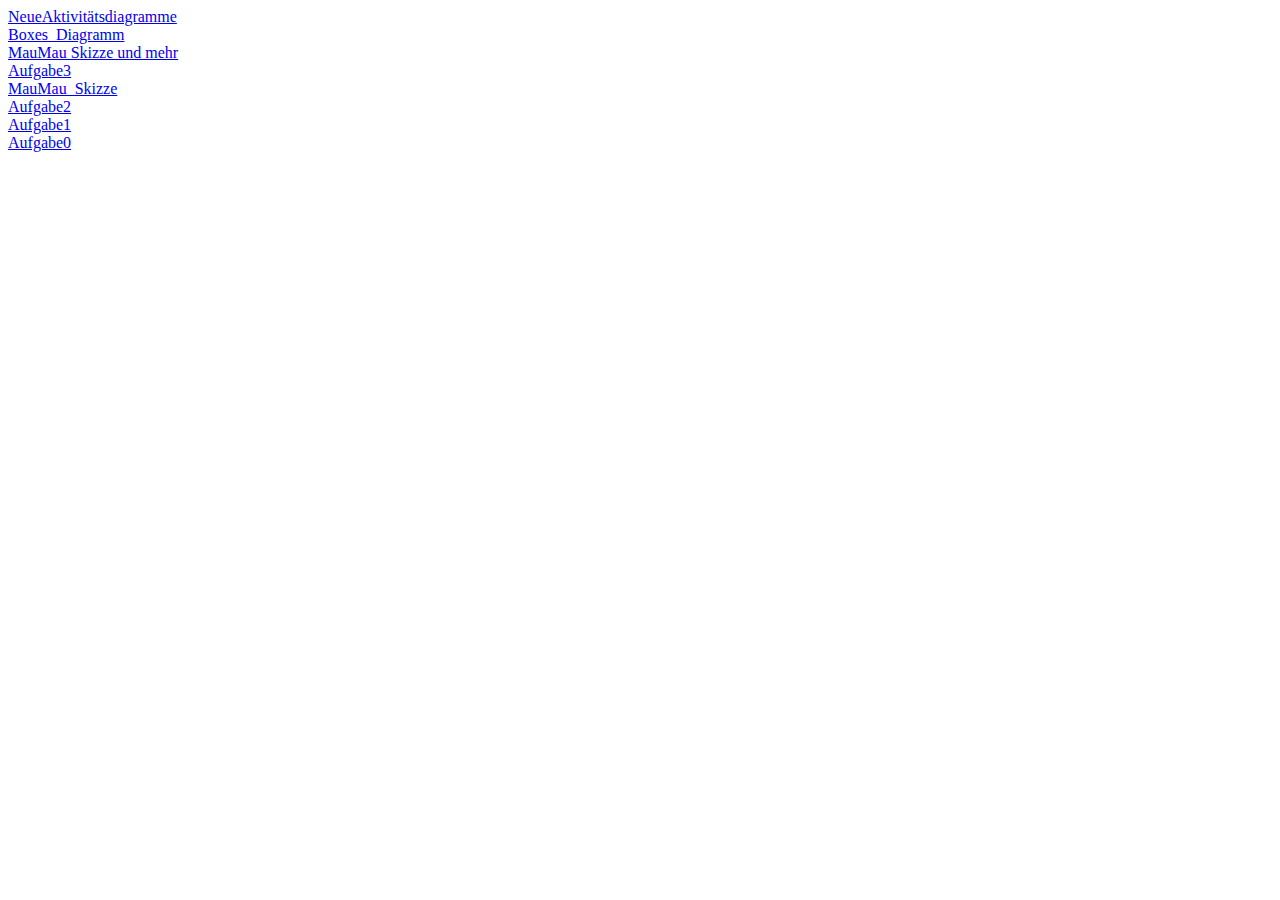
==== index.html @ db7cdd45 "Fertig aufgabe3" ====
<!DOCTYPE html>
<html lang="de">
<head>
    <meta charset="UTF-8">
    <meta name="viewport" content="width=device-width, initial-scale=1.0">
    <meta http-equiv="X-UA-Compatible" content="ie=edge">
    <link rel="stylesheet" type="text/css" href="CSS/main.css">
    <title>Meine perönliche Seite
    </title>
</head>
<body>
    <a href="https://julianschubert.github.io/EIA2/Aufgabe2/NeueAktivitätsdiagramme.pdf"target="_blank">NeueAktivitätsdiagramme</a><br>
    <a href="https://julianschubert.github.io/EIA2/Aufgabe2/Boxes.pdf"target="_blank">Boxes_Diagramm</a><br>
    <a href="https://julianschubert.github.io/EIA2/Aufgabe2/SkizzeundCo.pdf"target="_blank">MauMau Skizze und mehr</a><br>
    <a href="https://github.com/julianSchubert/EIA2/tree/master/Aufgabe3"target="_blank">Aufgabe3</a><br>
    <a href="https://julianschubert.github.io/EIA2/Aufgabe2/Dok1.pdf"target="_blank">MauMau_Skizze</a><br>
    <a href="https://github.com/julianSchubert/EIA2/tree/master/Aufgabe2"target="_blank">Aufgabe2</a><br>
    <a href="https://github.com/julianSchubert/EIA2/tree/master/Aufgabe1"target="_blank">Aufgabe1</a><br>
    <a href="https://julianschubert.github.io/EIA2/Aufgabe0/index.html"target="_blank">Aufgabe0</a><br>
</body>
</html>
---- CSS/main.css ----
body{ background-color:white;
}
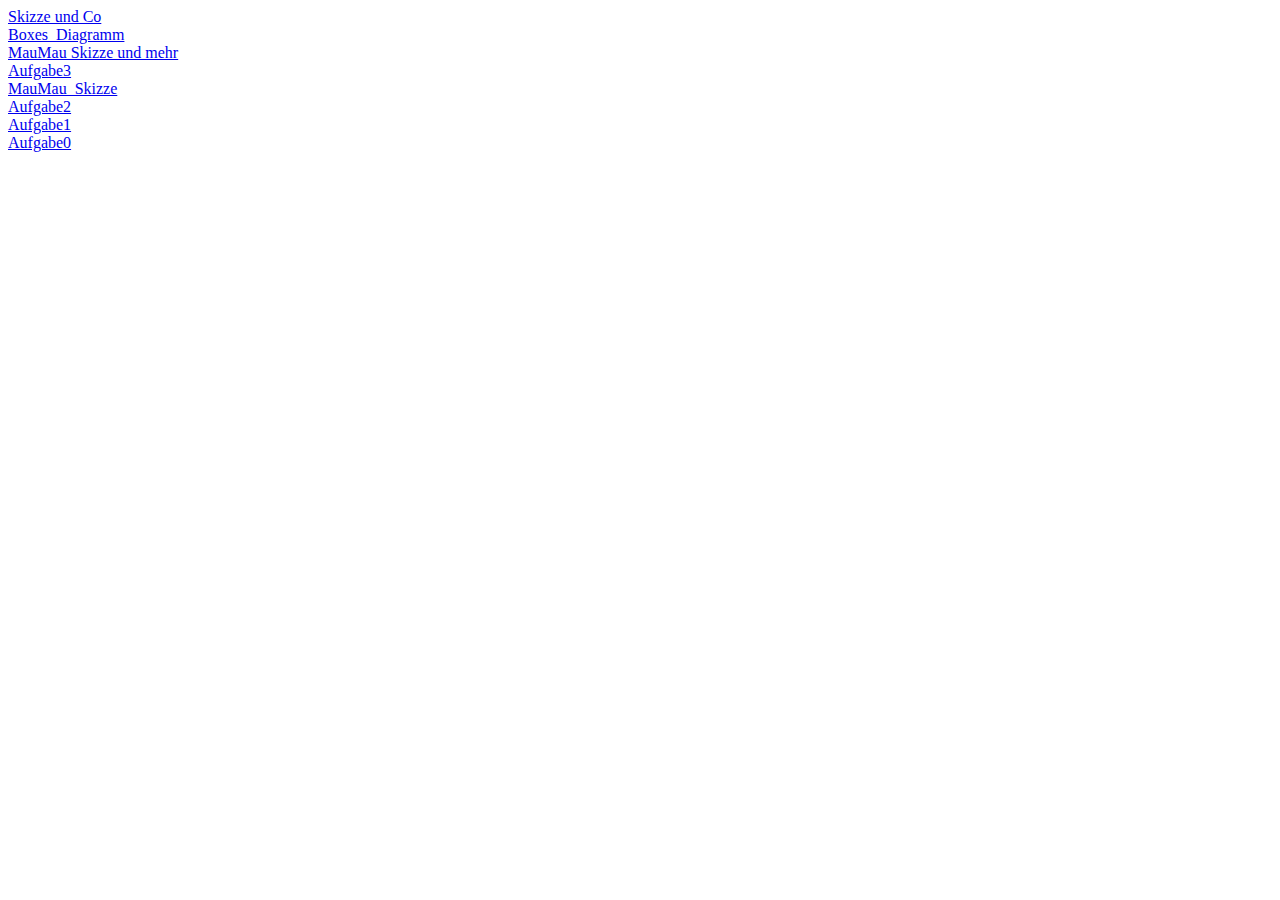
==== commit 1f955abb: "Steckbrief übersichtlich" ====
--- a/index.html
+++ b/index.html
@@ -9,7 +9,7 @@
     </title>
 </head>
 <body>
-    <a href="https://julianschubert.github.io/EIA2/Aufgabe2/NeueAktivitätsdiagramme.pdf"target="_blank">NeueAktivitätsdiagramme</a><br>
+    <a href="https://julianschubert.github.io/EIA2/Aufgabe3/Skizze_und_Co.pdf"target="_blank">Skizze und Co</a><br>
     <a href="https://julianschubert.github.io/EIA2/Aufgabe2/Boxes.pdf"target="_blank">Boxes_Diagramm</a><br>
     <a href="https://julianschubert.github.io/EIA2/Aufgabe2/SkizzeundCo.pdf"target="_blank">MauMau Skizze und mehr</a><br>
     <a href="https://github.com/julianSchubert/EIA2/tree/master/Aufgabe3"target="_blank">Aufgabe3</a><br>
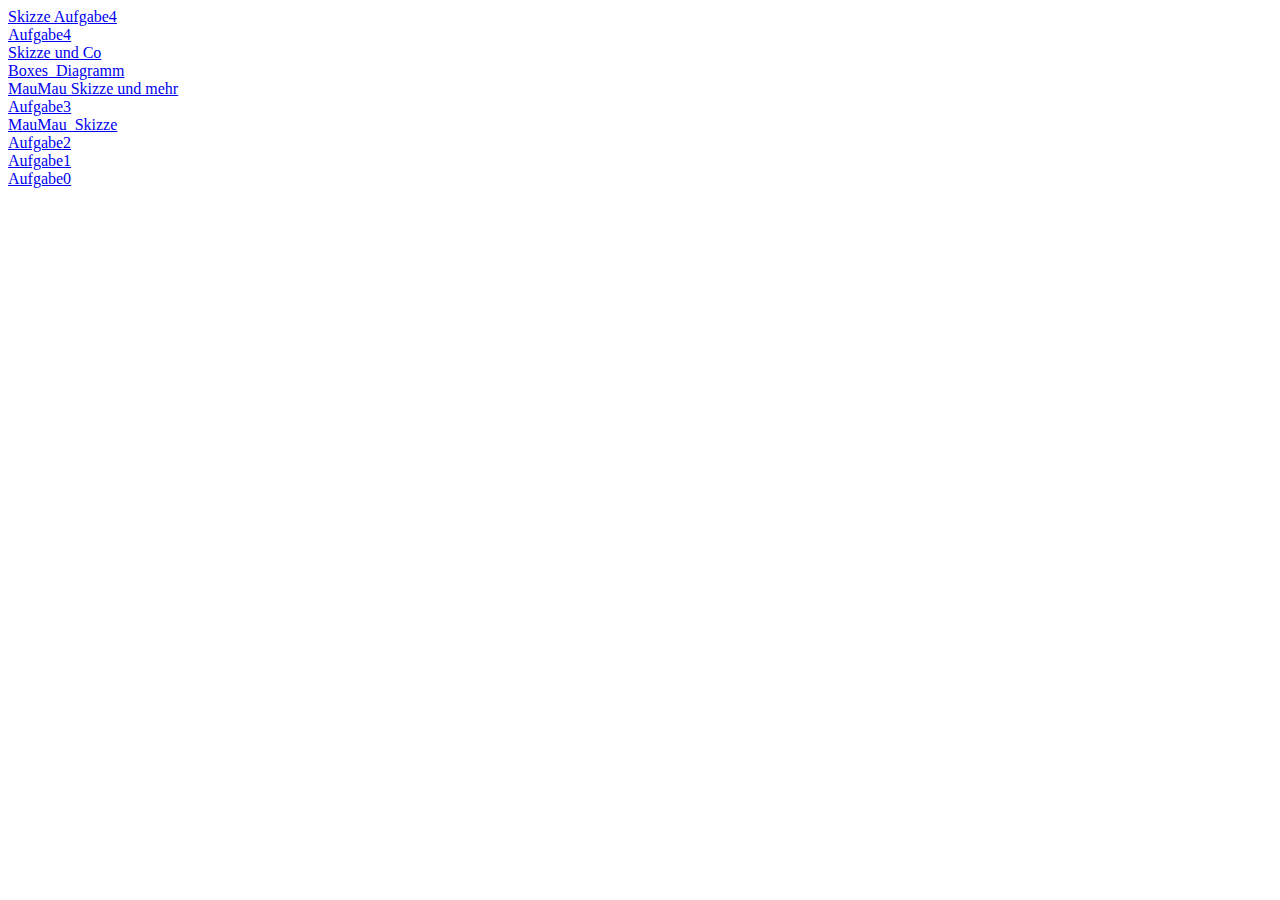
==== commit ebc4bac3: "Aufgabe 4 hinzugefügt" ====
--- a/index.html
+++ b/index.html
@@ -9,6 +9,8 @@
     </title>
 </head>
 <body>
+        <a href="https://julianschubert.github.io/EIA2/Aufgabe4/Skizze.pdf"target="_blank">Skizze Aufgabe4</a><br>
+    <a href="https://github.com/julianSchubert/EIA2/tree/master/Aufgabe4"target="_blank">Aufgabe4</a><br>
     <a href="https://julianschubert.github.io/EIA2/Aufgabe3/Skizze_und_Co.pdf"target="_blank">Skizze und Co</a><br>
     <a href="https://julianschubert.github.io/EIA2/Aufgabe2/Boxes.pdf"target="_blank">Boxes_Diagramm</a><br>
     <a href="https://julianschubert.github.io/EIA2/Aufgabe2/SkizzeundCo.pdf"target="_blank">MauMau Skizze und mehr</a><br>
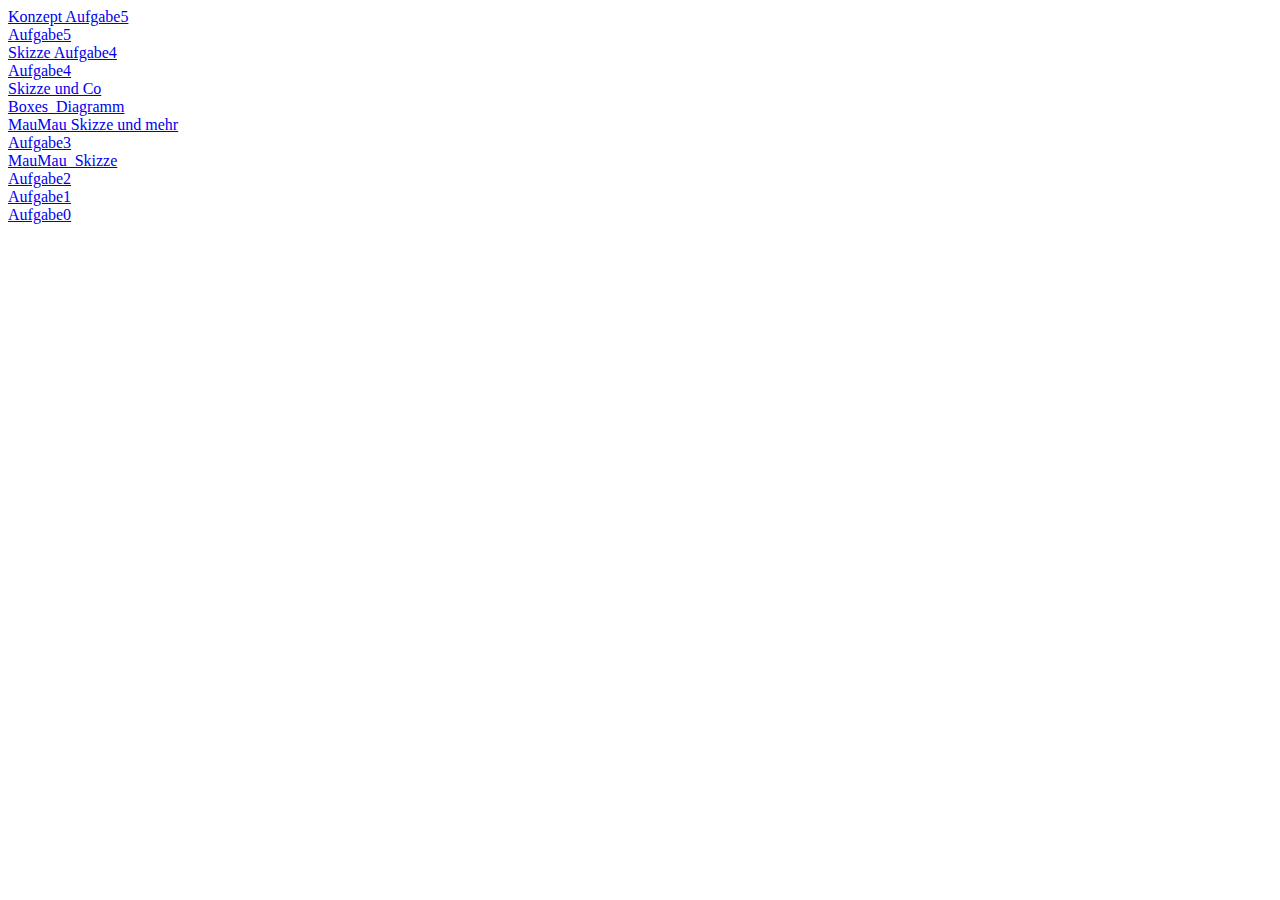
==== commit 3974540e: "Aufgabe 5" ====
--- a/index.html
+++ b/index.html
@@ -9,7 +9,9 @@
     </title>
 </head>
 <body>
-        <a href="https://julianschubert.github.io/EIA2/Aufgabe4/Skizze.pdf"target="_blank">Skizze Aufgabe4</a><br>
+    <a href="https://julianschubert.github.io/EIA2/Aufgabe5/Skizze_Co.pdf"target="_blank">Konzept Aufgabe5</a><br>
+    <a href="https://github.com/julianSchubert/EIA2/tree/master/Aufgabe5"target="_blank">Aufgabe5</a><br>
+    <a href="https://julianschubert.github.io/EIA2/Aufgabe4/Skizze.pdf"target="_blank">Skizze Aufgabe4</a><br>
     <a href="https://github.com/julianSchubert/EIA2/tree/master/Aufgabe4"target="_blank">Aufgabe4</a><br>
     <a href="https://julianschubert.github.io/EIA2/Aufgabe3/Skizze_und_Co.pdf"target="_blank">Skizze und Co</a><br>
     <a href="https://julianschubert.github.io/EIA2/Aufgabe2/Boxes.pdf"target="_blank">Boxes_Diagramm</a><br>
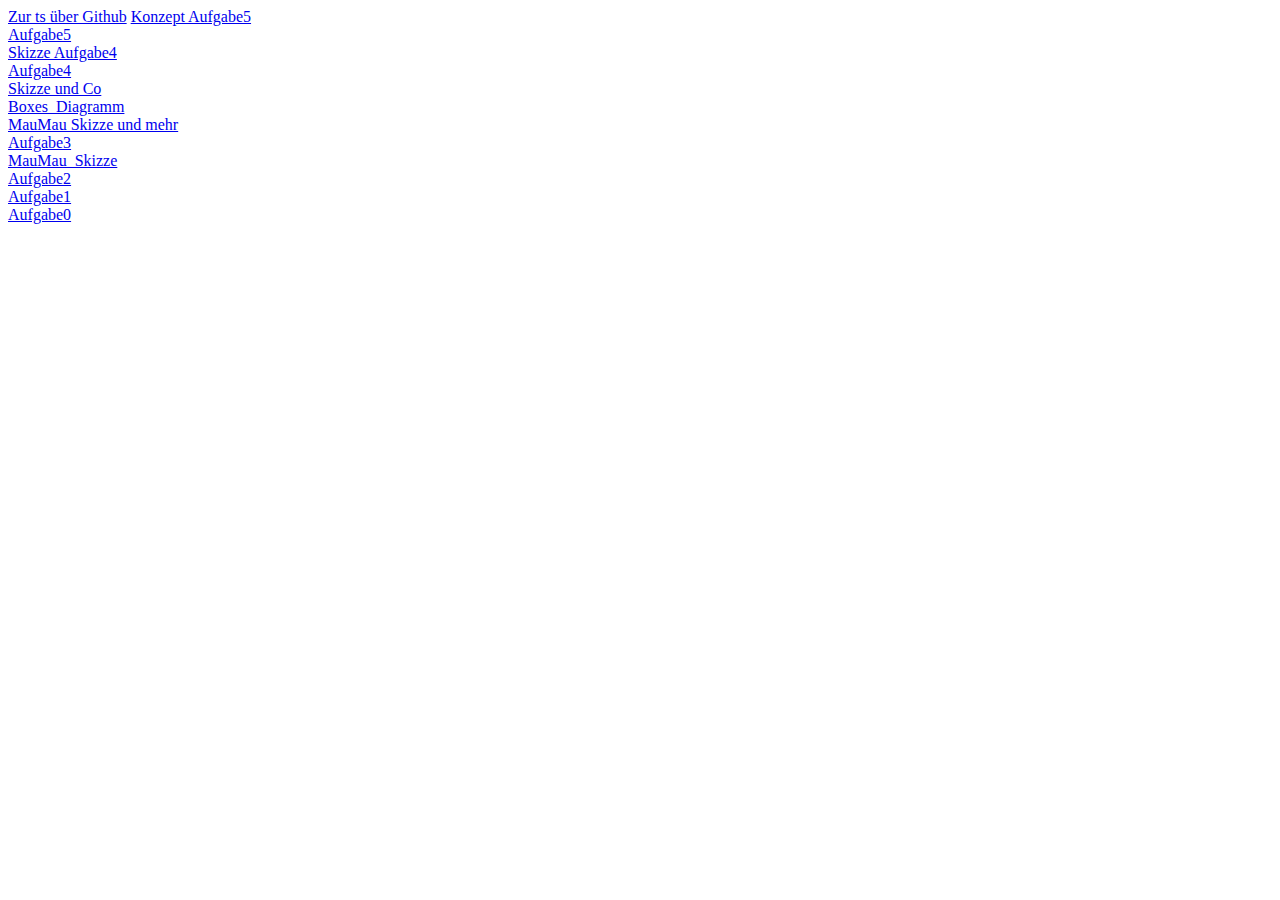
==== commit d2416f89: "Vorbereitung" ====
--- a/index.html
+++ b/index.html
@@ -9,6 +9,7 @@
     </title>
 </head>
 <body>
+    <a href="https://github.com/julianSchubert/EIA2/blob/master/Aufgabe6/Server.ts"target="_blank">Zur ts über Github</a>
     <a href="https://julianschubert.github.io/EIA2/Aufgabe5/Skizze_Co.pdf"target="_blank">Konzept Aufgabe5</a><br>
     <a href="https://github.com/julianSchubert/EIA2/tree/master/Aufgabe5"target="_blank">Aufgabe5</a><br>
     <a href="https://julianschubert.github.io/EIA2/Aufgabe4/Skizze.pdf"target="_blank">Skizze Aufgabe4</a><br>
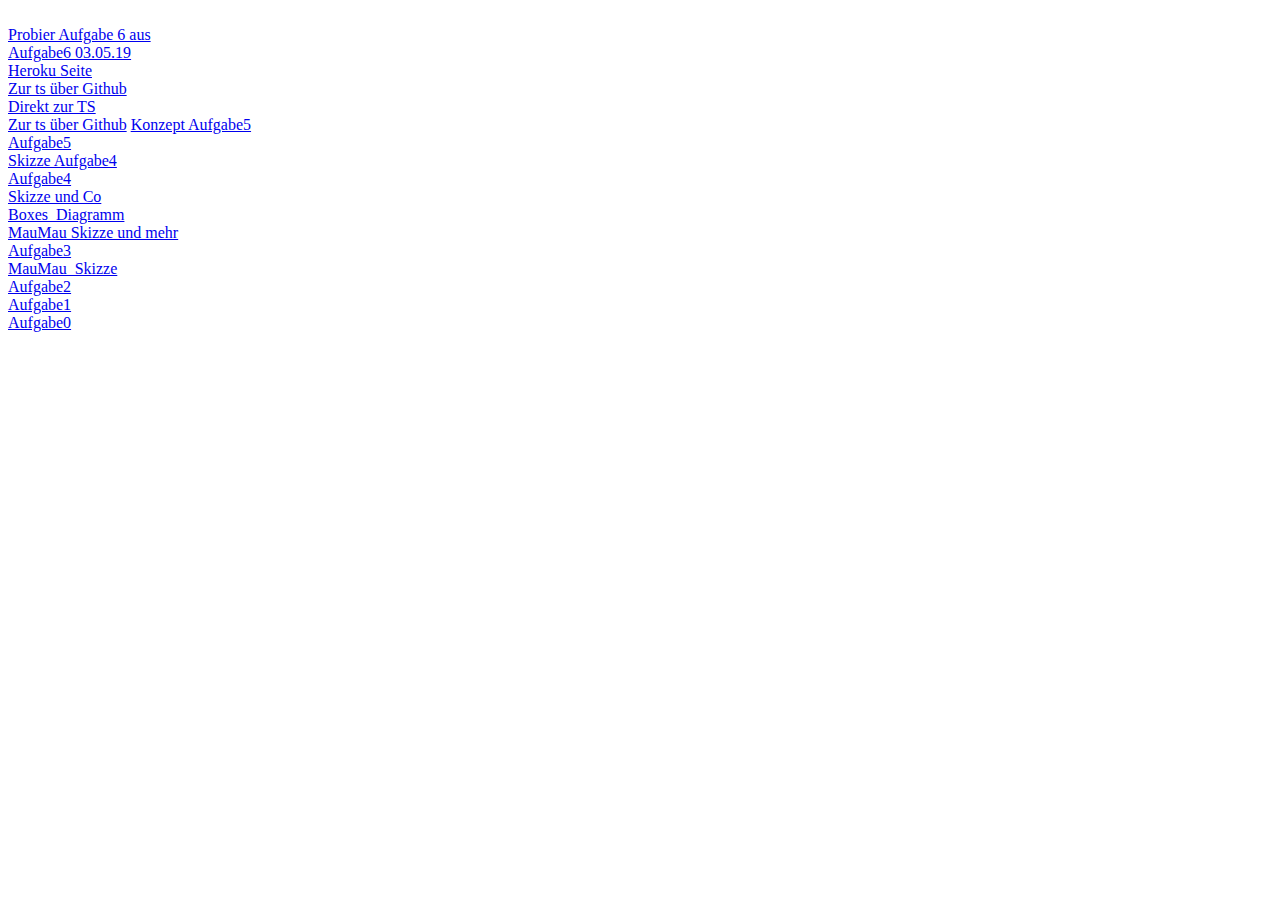
==== commit 5b398113: "Eingebunden" ====
--- a/index.html
+++ b/index.html
@@ -9,6 +9,12 @@
     </title>
 </head>
 <body>
+    <a href="https://julianschubert.github.io/EIA2/Aufgabe6/Erklärungen zum Code.pdf"target="_blank"></a><br>
+	<a href="https://julianschubert.github.io/EIA2/Aufgabe6/index.html" target="_blank">Probier Aufgabe 6 aus</a><br>
+	<a href="https://github.com/julianSchubert/EIA2/tree/master/Aufgabe5" target="_blank">Aufgabe6 03.05.19</a><br>
+	<a href="https://eia2-julian.herokuapp.com/beispieleingetippt"target="_blank">Heroku Seite</a><br>
+	<a href="https://github.com/julianSchubert/EIA2/blob/master/Aufgabe6/Server.ts"target="_blank">Zur ts über Github</a><br>
+	<a href="https://julianschubert.github.io/EIA2/Aufgabe6/Server.ts" target="_blank">Direkt zur TS</a><br>
     <a href="https://github.com/julianSchubert/EIA2/blob/master/Aufgabe6/Server.ts"target="_blank">Zur ts über Github</a>
     <a href="https://julianschubert.github.io/EIA2/Aufgabe5/Skizze_Co.pdf"target="_blank">Konzept Aufgabe5</a><br>
     <a href="https://github.com/julianSchubert/EIA2/tree/master/Aufgabe5"target="_blank">Aufgabe5</a><br>
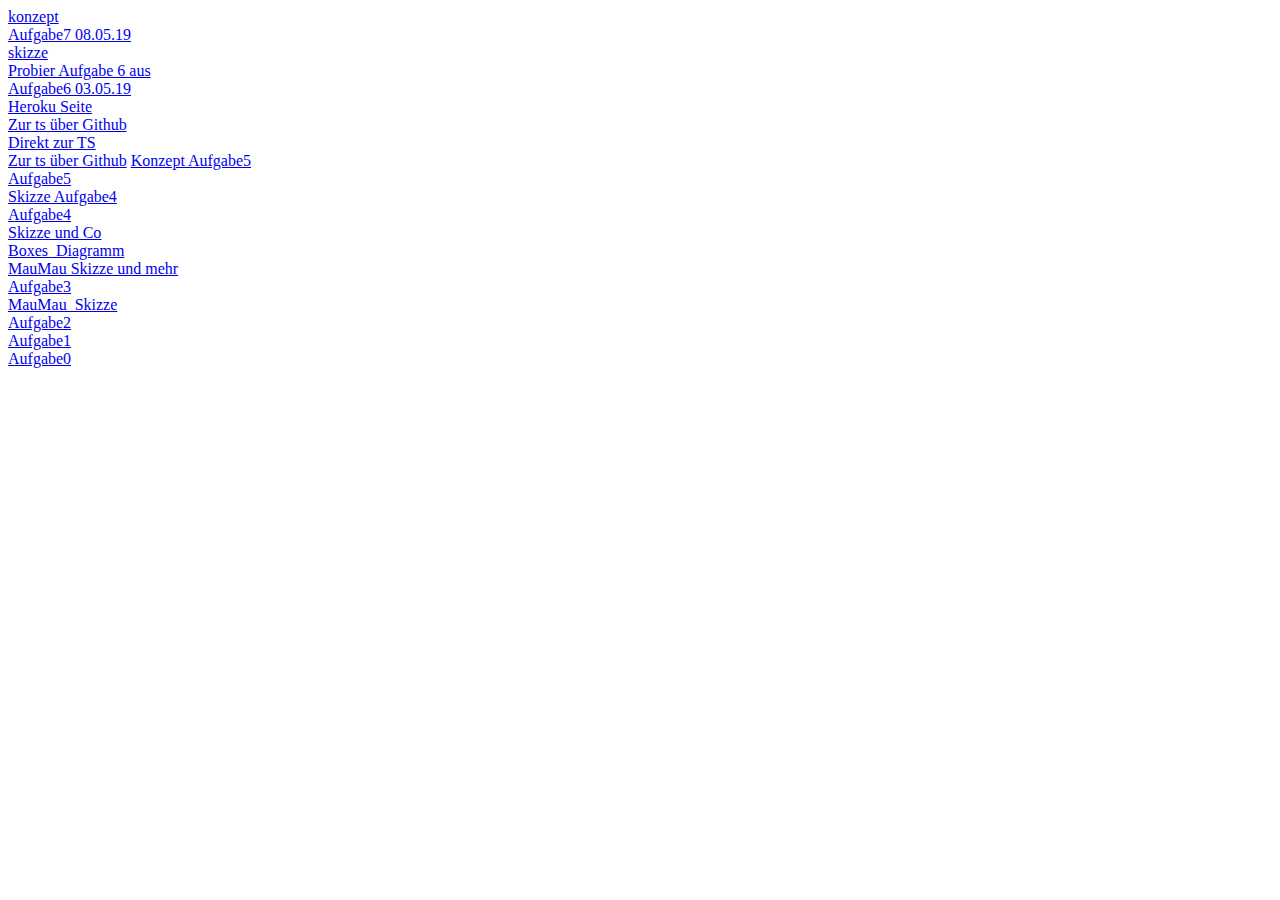
==== commit cd00faa3: "Eingebunden" ====
--- a/index.html
+++ b/index.html
@@ -9,9 +9,11 @@
     </title>
 </head>
 <body>
-    <a href="https://julianschubert.github.io/EIA2/Aufgabe6/Erklärungen zum Code.pdf"target="_blank"></a><br>
+        <a href="https://julianschubert.github.io/EIA2/Aufgabe7/Konzept.pdf"target="_blank">konzept</a><br>
+     <a href="https://github.com/julianSchubert/EIA2/tree/master/Aufgabe7" target="_blank">Aufgabe7 08.05.19</a><br>
+    <a href="https://julianschubert.github.io/EIA2/Aufgabe6/Erklärungen zum Code.pdf"target="_blank">skizze</a><br>
 	<a href="https://julianschubert.github.io/EIA2/Aufgabe6/index.html" target="_blank">Probier Aufgabe 6 aus</a><br>
-	<a href="https://github.com/julianSchubert/EIA2/tree/master/Aufgabe5" target="_blank">Aufgabe6 03.05.19</a><br>
+	<a href="https://github.com/julianSchubert/EIA2/tree/master/Aufgabe6" target="_blank">Aufgabe6 03.05.19</a><br>
 	<a href="https://eia2-julian.herokuapp.com/beispieleingetippt"target="_blank">Heroku Seite</a><br>
 	<a href="https://github.com/julianSchubert/EIA2/blob/master/Aufgabe6/Server.ts"target="_blank">Zur ts über Github</a><br>
 	<a href="https://julianschubert.github.io/EIA2/Aufgabe6/Server.ts" target="_blank">Direkt zur TS</a><br>
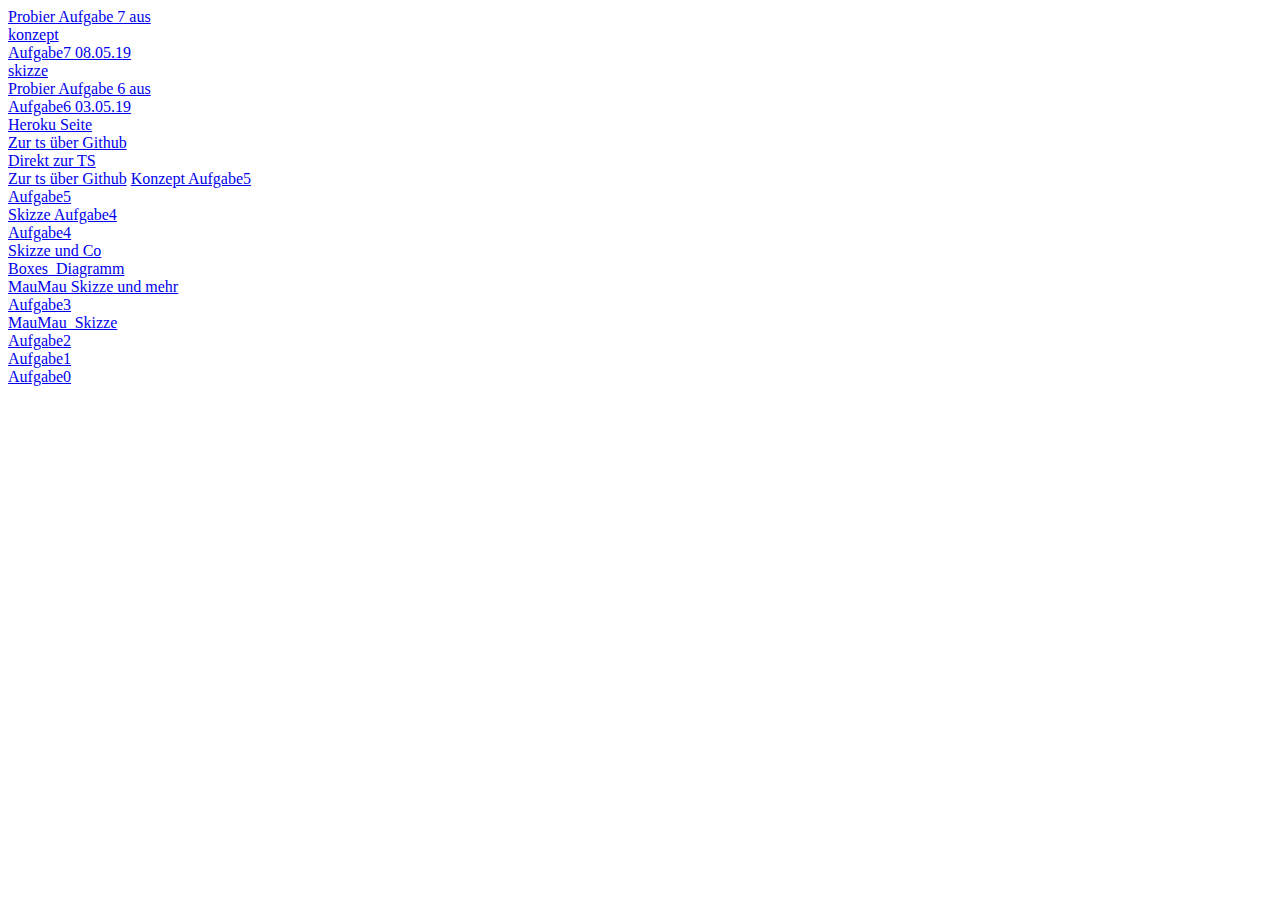
==== commit 52b5608e: "Eingefügt" ====
--- a/index.html
+++ b/index.html
@@ -9,6 +9,7 @@
     </title>
 </head>
 <body>
+    	<a href="https://julianschubert.github.io/EIA2/Aufgabe7/index.html" target="_blank">Probier Aufgabe 7 aus</a><br>
         <a href="https://julianschubert.github.io/EIA2/Aufgabe7/Konzept.pdf"target="_blank">konzept</a><br>
      <a href="https://github.com/julianSchubert/EIA2/tree/master/Aufgabe7" target="_blank">Aufgabe7 08.05.19</a><br>
     <a href="https://julianschubert.github.io/EIA2/Aufgabe6/Erklärungen zum Code.pdf"target="_blank">skizze</a><br>
